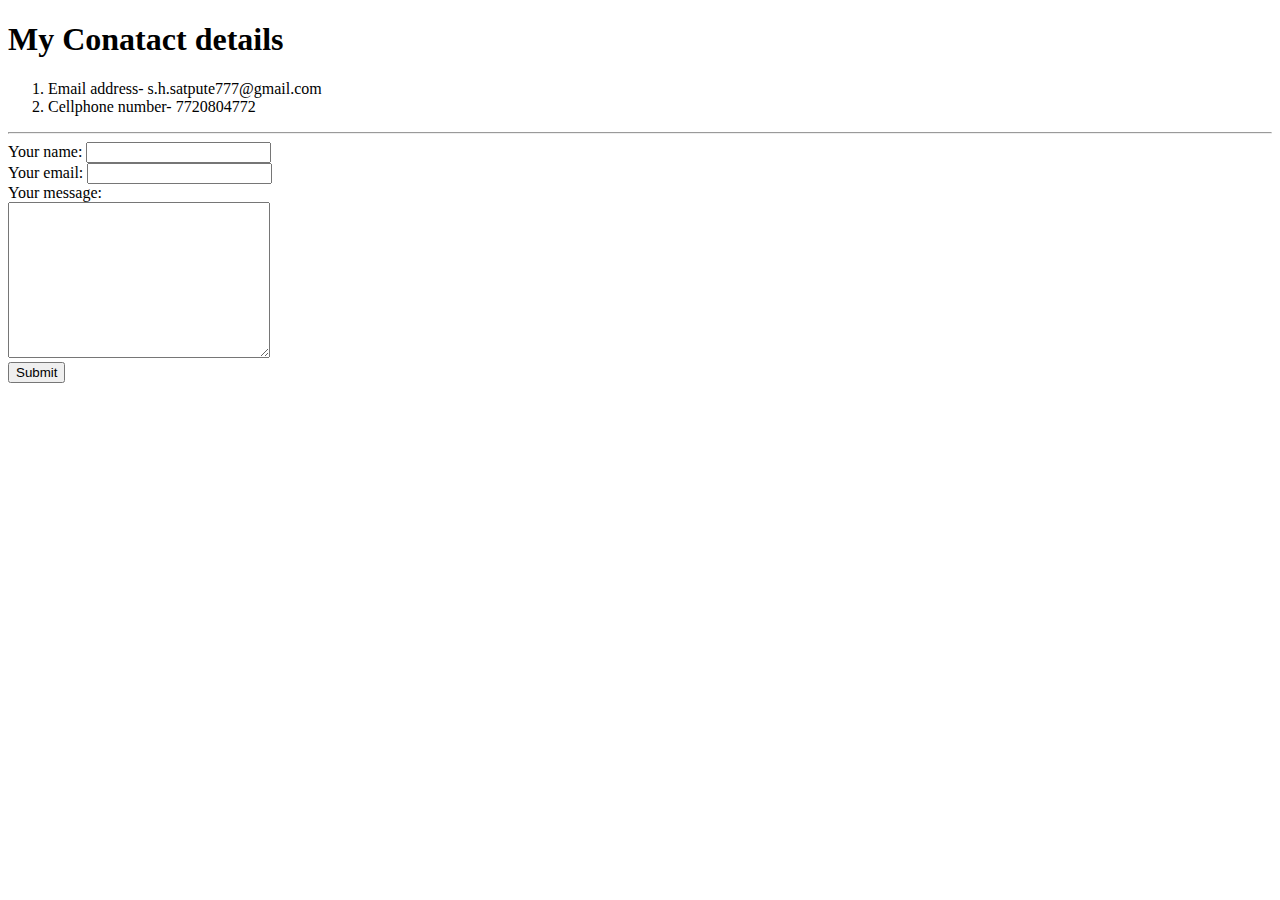
==== contact.html @ 53615fc4 "Add initial website files" ====
<!DOCTYPE html>
<html lang="en" dir="ltr">
  <head>
    <meta charset="utf-8">
    <title>Contact Me</title>
  </head>
  <body>
    <h1>My Conatact details</h1>
    <ol>
      <li>Email address- s.h.satpute777@gmail.com</li>
      <li>Cellphone number- 7720804772</li>
    </ol>
    <hr>
    <form  action="mailto:s.h.satpute777@gmail.com" method="post" enctype="text/plain">
      <label>Your name:</label>
      <input type="text" name="Your name" value=""><br>
      <label>Your email:</label>
      <input type="email" name="Your email" value=""><br>
      <label>Your message:</label><br>
      <textarea name="Your message" rows="10" cols="30"></textarea><br>
      <input type="submit" name="">



    </form>



  </body>
</html>
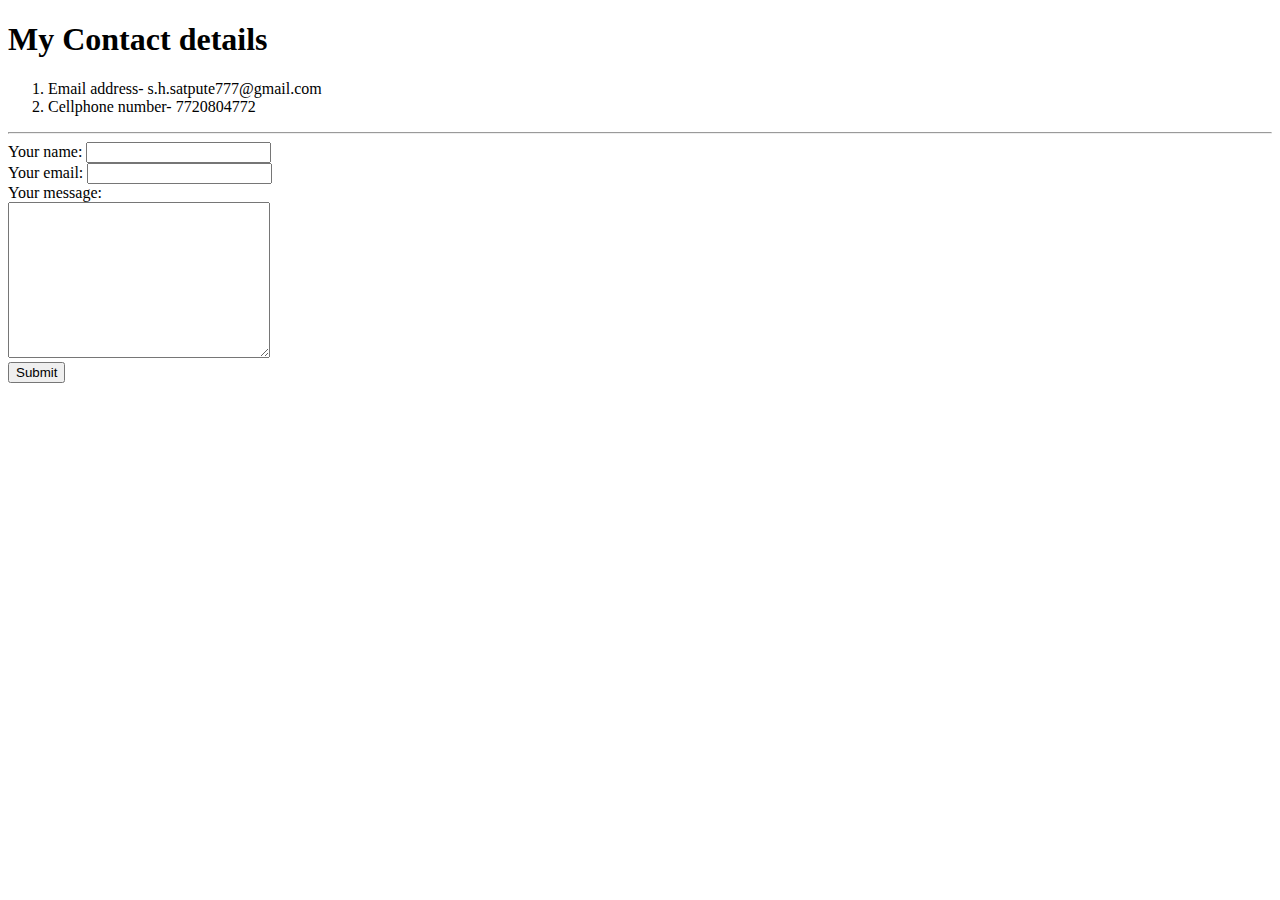
==== commit 7f57db86: "Add files via upload" ====
--- a/contact.html
+++ b/contact.html
@@ -3,9 +3,10 @@
   <head>
     <meta charset="utf-8">
     <title>Contact Me</title>
+      <link rel="stylesheet" href="css/style.css">
   </head>
   <body>
-    <h1>My Conatact details</h1>
+    <h1>My Contact details</h1>
     <ol>
       <li>Email address- s.h.satpute777@gmail.com</li>
       <li>Cellphone number- 7720804772</li>
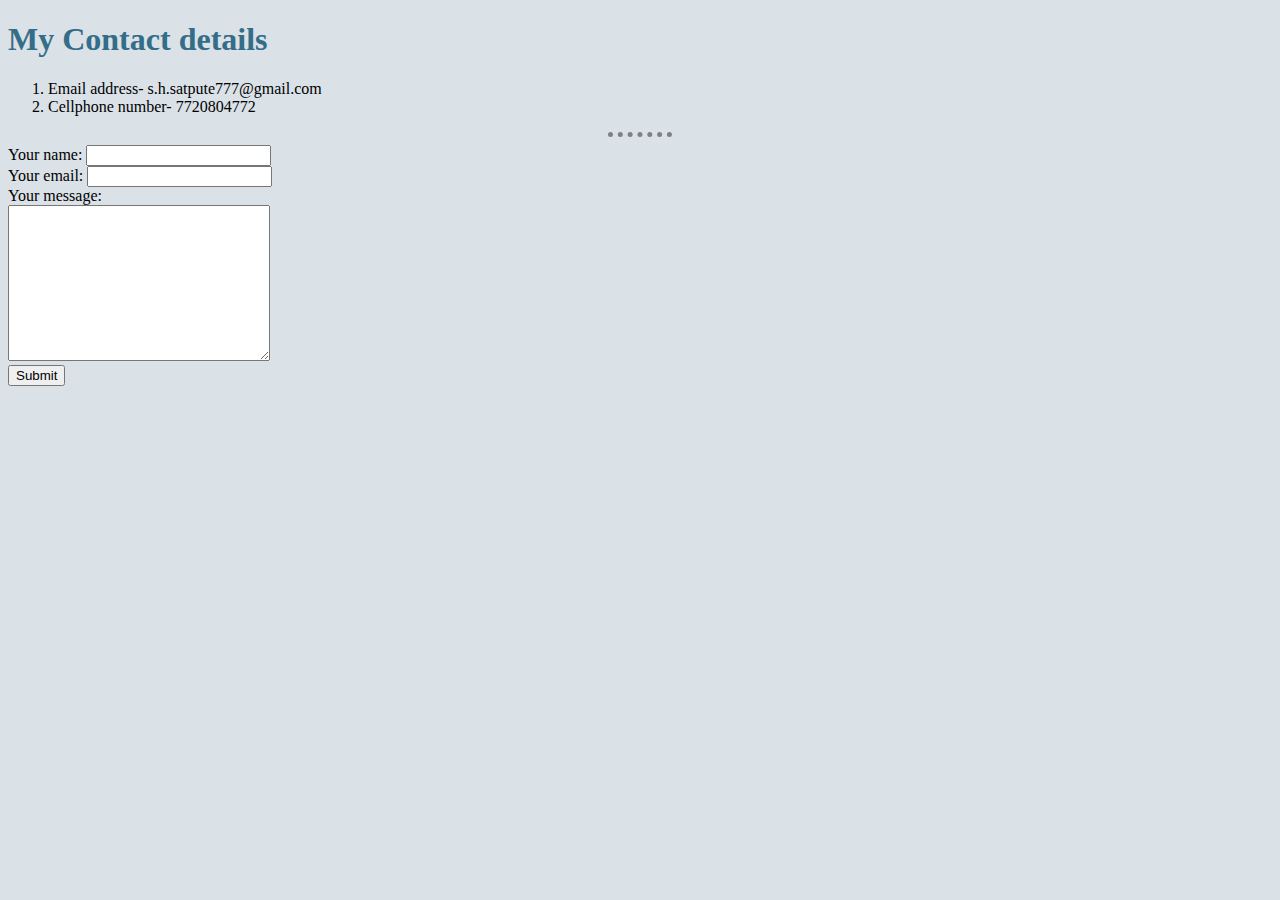
==== commit 93cb1049: "Update contact.html" ====
--- a/contact.html
+++ b/contact.html
@@ -3,7 +3,7 @@
   <head>
     <meta charset="utf-8">
     <title>Contact Me</title>
-      <link rel="stylesheet" href="css/style.css">
+      <link rel="stylesheet" href="style.css">
   </head>
   <body>
     <h1>My Contact details</h1>
--- a/style.css
+++ b/style.css
@@ -0,0 +1,24 @@
+body {
+  background-color: #dae1e7;
+}
+
+hr {
+  border-style: none;
+  border-top-style: dotted;
+  border-color: grey;
+  border-width: 5px;
+  width: 5%;
+}
+
+h1 {
+  color: #336d88;
+}
+h2 {
+  color: #66bfbf;
+
+}
+a {
+  text-decoration: none;
+  display: inline-block;
+  margin-right: 10px;
+}
